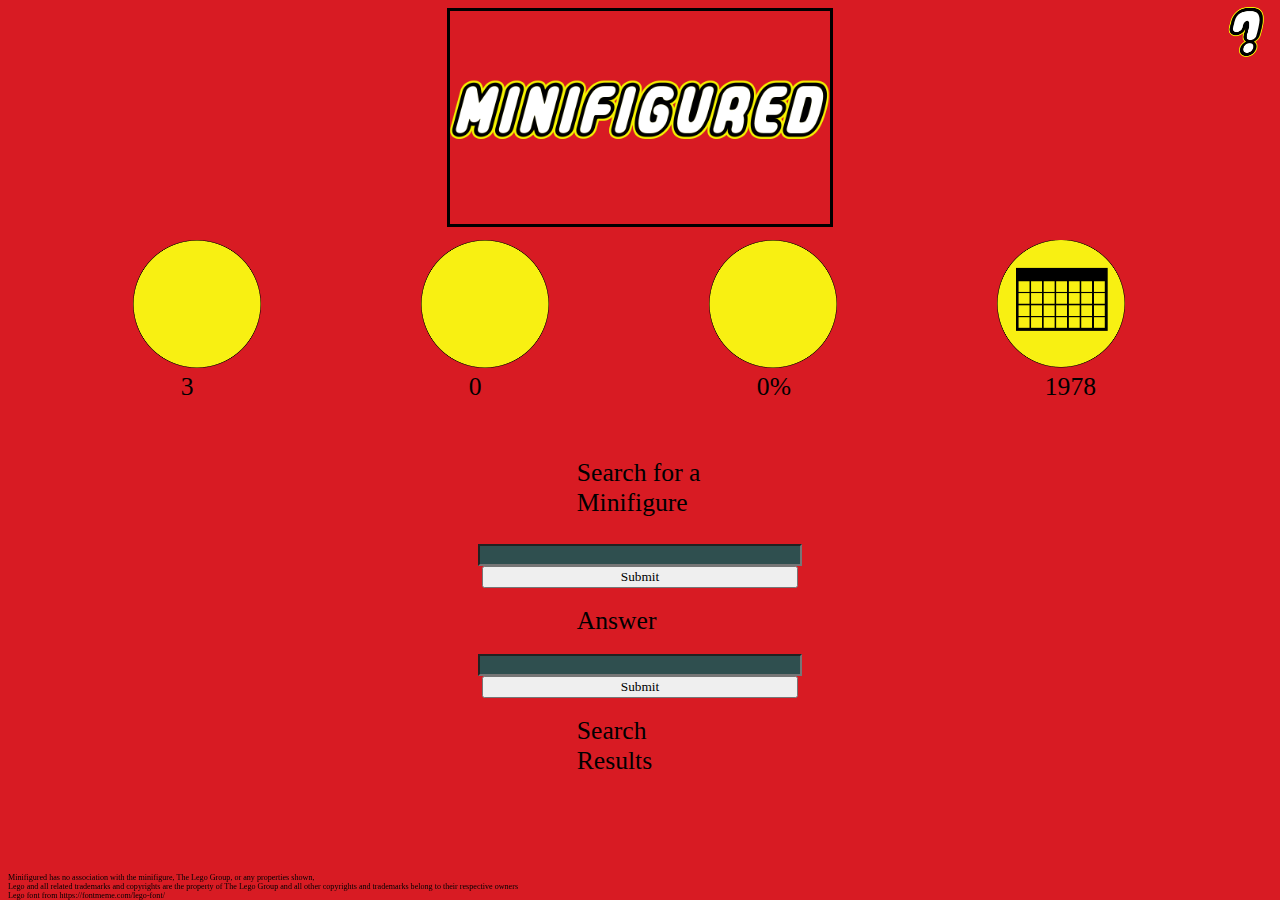
==== legoguess.html @ 0361ba60 "Add files via upload" ====
<!----Program written by Darby Oleary June 2022--->
<!DOCTYPE html>
<html>
<!----Lego font is from https://fontmeme.com/lego-font/--->

<head>
    <title>Minifigured</title>
    <meta name="viewport" content="width=device-width, initial-scale=1.0">
    <link rel="stylesheet" href="legoguesscss.css">
    <link rel="icon" href="favicon.png">
    <!----<img src="minifiguredlogocut.png" class="logo">--->

</head>

<body>
    <div id="gamelogo">
        <img src="logofixclear.png" id="logo">
    </div>
    <div class="dropdown">
        <img src="help.png" id="help">
        <div class="helpclass">
            <p>How the game works
                <br>
                Search for a Minifigure in the search tab, then hover over the list and click the name of the figure you
                want to guess, and click "Submit", if you dont see a list when you hover, then scroll
                <br>
                The leftmost circle is the part count of the minifigure you guessed, yellow is too many parts compared
                to the answer, red is too little, and green is correct
                <br>
                The second circle is the setcount of the minifigure you guessed, yellow is too many sets compared to the
                answer, red is too little, and green is correct
                <br>
                The third circle is the difference in name length of the minifigures, yellow is close to the lenght, red
                is far off, and green is the correct length
                <br>
                The fourth circle is the release year of a set the minifigure you guessed is in, yellow is too recent
                compared to the answer, red is too old, and green is correct
            </p>
        </div>
    </div>
    <div class="guessrow">
        <div class="guesscol">
            <img src="yearclose.png" id="yearval" style="width: 10vw">
            <br>
            <t class="guesstext year" id="yearvaltext">1978</t>
        </div>
        <div class="guesscol">
            <img src="close.png" id="lexval" style="width: 10vw">
            <br>
            <t class="guesstext lex" id="lexvaltext">0%</t>
        </div>
        <div class="guesscol">
            <img src="close.png" id="setnumval" style="width: 10vw">
            <br>
            <t class="guesstext num" id="numvaltext">0</t>
        </div>
        <div class="guesscol">
            <img src="close.png" id="partval" style="width: 10vw">
            <br>
            <t class="guesstext part" id="partvaltext">3</t>
        </div>
    </div>
    <div id="box"><br></div>
    <p id="label" class="textclass">
        Search for a Minifigure
    </p>
    <input type="text" id="miniguess" class="textentry">
    <input type="button" value="Submit" id="guessbutton" class="button">
    <br>
    <t class="textclass">Answer</t>
    <br>
    <input type="text" id="minisubmit" class="textentry">
    <input type="button" value="Submit" id="submitbutton" class="button">
    <div class="dropdown">
        <br>
        <div class="textclass resulttext">Search Results</div>
        <div class="dropdownfigs">
            <p id="results" class="textclass"> </p>
        </div>
    </div>
    <div class="rights">
        <t>Minifigured has no association with the minifigure, The Lego Group, or any properties shown,
            <br>
            Lego and all related trademarks and copyrights are the property of The Lego Group and all other
            copyrights and trademarks belong to their respective owners
            <br> Lego font from https://fontmeme.com/lego-font/
        </t>
    </div>

</body>
<script>
    //random minifig finder
    //Maybe do not allow any minifigure without an image?
    async function randomMinifig() {
        let figs = await fetch("https://rebrickable.com/api/v3/lego/minifigs/?key=ff0965a16d38556b5e961784090b60c2");
        figs = await figs.json();
        console.log(figs);
        //finding the live figcount
        let figCount = figs.count;
        let figInd = Math.floor(Math.random() * figCount);
        //if the set index is over 100 the number is converted to the page and index of the data in 100 long arrays of sets
        if (figInd > 99) {
            console.log(figInd + " minifig index overflow, adjusting for length")
            //converts the index to a page
            let page = Math.ceil(figInd / 100);
            //finds the offset within the page of the set
            console.log("page: " + page);
            figInd = figInd % 100;
            let newData = "https://rebrickable.com/api/v3/lego/minifigs/?key=ff0965a16d38556b5e961784090b60c2" + "&page=" + page;
            console.log(newData);
            figs = await fetch(newData);
            figs = await figs.json();
        }
        console.log(figs);
        console.log(figInd);
        let figArr = figs.results;
        let fig = figArr[figInd];
        console.log(fig);
        console.log("minifig: " + fig.name);
        console.log("return value: " + fig);
        console.log(typeof (fig));
        return fig;
    }
    //input loop to guess the minifigure
    //hint categories are theme by release year, year released, number of sets appeared in, 
    //numerical value of set first appeared in, if set number digit count is correct, number of parts in fig
    //Possibly add lexographical similarity to the correct minifig?
    async function guessMinifig(fig) {
        fig = await fig;
        console.log(fig);
        let guessFig;
        //guessCount should be set to 10 maybe? Check after playtesting if 10 is a fun limit or not.
        //guessCount is set to 1 to test features without having to do an annoying loop, remember to change later.
        let guessCount = 10;
        let input;
        //alert("Search for a minifig");
        //let check=document.getElementById("submitbutton").clicked==false;

        let submitGuess = document.getElementById("guessbutton");
        //event listener that checks if the guess button has been clicked and when it is it reprints a new screen of guesses
        submitGuess.addEventListener("click", async function () {
            console.log("guess event");
            input = document.getElementById("miniguess").value;
            console.log("Input: " + input);
            input = await fetch("https://rebrickable.com/api/v3/lego/minifigs/?key=ff0965a16d38556b5e961784090b60c2&search=" + input);
            input = await input.json();
            //console.log(input);
            let listOfResults = "";
            let idList = [];
            //adds an image and a button for each search result entry to the dropdown list
            for (let i = 0; i < input.results.length; i++) {
                //console.log(input.results[i]);
                if (input.results[i].set_img_url == null) {
                    //console.log("Minifig entry raw: ");
                    listOfResults += "<input type=\"button\"  value=\"" + input.results[i].name + "\" id=\"" + input.results[i].set_num + "\" class=\"textclassbutton\" >" + "<br>";
                    //listOfResults += "<t class=\"textclassresult\">" + input.results[i].name + "</t>" + "<br>";
                } else {
                    //console.log(listOfResults += "<input type=\"button\" onclick=\"enterFig(\""+input.results[i].set_num+"\")\" value=\"" + input.results[i].name + "\" id=\"" + input.results[i].set_num + "\" class=\"textclassresult\" >" + "<img src=\"" + input.results[i].set_img_url + "\" class=\"exampleimages\"> " + "<br>");
                    listOfResults += "<input type=\"button\"  value=\"" + input.results[i].name + "\" id=\"" + input.results[i].set_num + "\" class=\"textclassbutton\" >" + "<img src=\"" + input.results[i].set_img_url + "\" class=\"exampleimages\"> " + "<br>"; //<3 Sara
                    //listOfResults += "<t class=\"textclassresult\">" + input.results[i].name + "</t>" + "<img src=\"" + input.results[i].set_img_url + "\" class=\"exampleimages\">" + "<br>";
                }
                idList.push(input.results[i].set_num)
                //let minifigButId=await input.results[i].set_num;
                //let testing=await document.getElementById(input.results[i].set_num);
                //console.log(testing);

            }
            document.getElementById("results").innerHTML = listOfResults;
            for (let i = 0; i < input.results.length; i++) {
                document.getElementById(idList[i]).addEventListener("click", function () {
                    guessFig = idList[i];
                    document.getElementById("minisubmit").value = document.getElementById(idList[i]).value;
                    window.scrollTo(0, 0);
                });
            }
        }, true);

        //event listener to submit the guess which also decrements the amount of guesses
        let submitBut = document.getElementById("submitbutton");
        submitBut.addEventListener("click", function () {
            console.log("submit event");
            guessCount--;
            input = document.getElementById("minisubmit").value;
            console.log("Final guess: " + input);
            //console.log(fig);
            //console.log("Real answer: " + fig.name);
            console.log(input == fig.name);
            updateCounters(fig, guessFig);
            //change later to something besides an alert, looks bad
            if (input == fig.name) {
                alert("You win!");
            } else if (guessCount == 0) {
                alert("You lose!");
            }
        }, true);
    }
    //numerical value of set first appeared in, if set number digit count is correct, number of parts in fig
    //Possibly add lexographical similarity to the correct minifig?
    //Using the set number will take a bit of work, add that later, instead just use how many sets it appears in for now.
    async function updateCounters(fig, guessFig) {
        let id = guessFig;
        guessFig = await fetch("https://rebrickable.com/api/v3/lego/minifigs/?key=ff0965a16d38556b5e961784090b60c2&search=" + guessFig);
        guessFig = await guessFig.json();
        guessFig = guessFig.results[0];
        console.log(guessFig);
        let setCount = await fetch("https://rebrickable.com/api/v3/lego/minifigs/" + id + "/sets/?key=ff0965a16d38556b5e961784090b60c2&ordering=name");
        setCount = await setCount.json();
        console.log(setCount.results[0]);
        let guessYear = await fetch("https://rebrickable.com/api/v3/lego/sets/" + setCount.results[0].set_num + "/?key=ff0965a16d38556b5e961784090b60c2");
        guessYear = await guessYear.json();
        guessYear = guessYear.year;
        setCount = setCount.count;
        console.log(setCount);
        let figSetCount = await fetch("https://rebrickable.com/api/v3/lego/minifigs/" + fig.set_num + "/sets/?key=ff0965a16d38556b5e961784090b60c2&ordering=name");
        figSetCount = await figSetCount.json();
        let year = await fetch("https://rebrickable.com/api/v3/lego/sets/" + figSetCount.results[0].set_num + "/?key=ff0965a16d38556b5e961784090b60c2");
        year = await year.json();
        year = year.year;
        figSetCount = figSetCount.count;
        console.log(figSetCount);
        let figVal = fig.name.length;//+fig.name.charCodeAt(0);
        let guessVal = guessFig.name.length;//+guessFig.name.charCodeAt(0);
        let compareVal = Math.abs(Math.ceil(figVal - guessVal));
        //year=year.year;
        //guessYear=guessYear.year;
        //part count guess
        //guessed fig has more parts
        if (fig.num_parts - guessFig.num_parts < 0) {
            document.getElementById("partval").src = "close.png";
            //guessed fig has less parts
        } else if (fig.num_parts - guessFig.num_parts > 0) {
            document.getElementById("partval").src = "wrong.png";
            //correct part number
        } else {
            document.getElementById("partval").src = "correct.png";
        }
        document.getElementById("partvaltext").textContent = guessFig.num_parts;
        //set count guess
        //guessed fig has more sets
        if (figSetCount - setCount < 0) {
            document.getElementById("setnumval").src = "close.png";
            //guessed fig has less parts
        } if (figSetCount - setCount > 0) {
            document.getElementById("setnumval").src = "wrong.png";
            //correct set number
        } else {
            document.getElementById("setnumval").src = "correct.png";
        }
        document.getElementById("numvaltext").textContent = setCount;
        //lexographical guess
        //exact number
        if (compareVal == 0) {
            document.getElementById("lexval").src = "correct.png";
            //close 
        } else if (compareVal < 10) {
            document.getElementById("lexval").src = "close.png";
            //far off
        } else {
            document.getElementById("lexval").src = "wrong.png";
        }
        document.getElementById("lexvaltext").textContent = compareVal;
        //year guess
        //year is too recent
        if (year - guessYear < 0) {
            document.getElementById("yearval").src = "yearclose.png";
            //year is too old
        } else if (year - guessYear > 0) {
            document.getElementById("yearval").src = "yearwrong.png";
            //year is correct
        } else {
            document.getElementById("yearval").src = "yearcorrect.png";
        }
        console.log(guessYear);
        document.getElementById("yearvaltext").textContent = guessYear;
    }
    let minifig = randomMinifig();
    guessMinifig(minifig);
</script>

</html>
---- legoguesscss.css ----
#logo {
    /*border-style: solid;
    border-color: black;
    margin-left: -85%;
   margin-right: auto;
    margin-left: 20%;
    height: 30%;
    width: auto;*/
    border-style: solid;
    border-color: black;
    display: block;
    margin-left: auto;
    margin-right: auto;
    width: 30%;

}

body {
    background-color: #D81B23;
    /*position: relative;
    margin: auto;
    width: 50%;
    */
}

* {
    font-family: fantasy;
    color: black;
}

/*
#miniguess{
    margin-left: 10%;
    height: 10%;
    width: 50%;
}
*/
.textentry {
    background-color: darkslategrey;
    display: block;
    margin-left: auto;
    margin-right: auto;
    width: 25%;
}

.button {
    display: block;
    margin-left: auto;
    margin-right: auto;
    width: 25%;
}

.textclass {
    font-size: 2vmax;
    display: block;
    margin-left: auto;
    margin-right: auto;
    width: 10%;
}

.dropdownfigs {
    display: none;
    background-color: #f9f9f9;
    min-width: 160px;
    width: 30%;
    margin-left: auto;
    margin-right: auto;
    z-index: 1;
}

.dropdown:hover .dropdownfigs {
    display: block;
}

.exampleimages {
    display: block;
    margin-left: auto;
    margin-right: auto;
    width: 500%;
}

.textclassresult {
    font-size: 70%;
    display: block;
    margin-left: auto;
    margin-right: auto;
    width: 400%;
}

/*adjust so text always fits inside*/
.textclassbutton {
    font-size: auto;
    display: block;
    margin-left: auto;
    margin-right: auto;
    width: 400%;
    height: auto;
}

.rights {
    font-size: .9vmin;
    position: fixed;
    bottom: 0;
}

#help {
    position: fixed;
    top: 0px;
    right: 0px;
    width: 5%;
    height: auto;
}

#help2 {
    display: block;
    position: fixed;
    width: 400%;
    height: auto;
    z-index: 1;
}

.helpclass {
    display: none;
    background-color: #f9f9f9;
    min-width: 160px;
    width: 30%;
    margin-left: auto;
    margin-right: auto;
    z-index: 1;
}

.dropdown:hover .helpclass {
    display: block;
}

.guesscol {
    float: right;
    width: 20.5vw;
    padding: 1vw;
}

.guessrow::after {
    content: "";
    clear: both;
    display: table;
}

.guesstext {
    font-size: 2vmax;
    margin-left: 3.75vw;
}
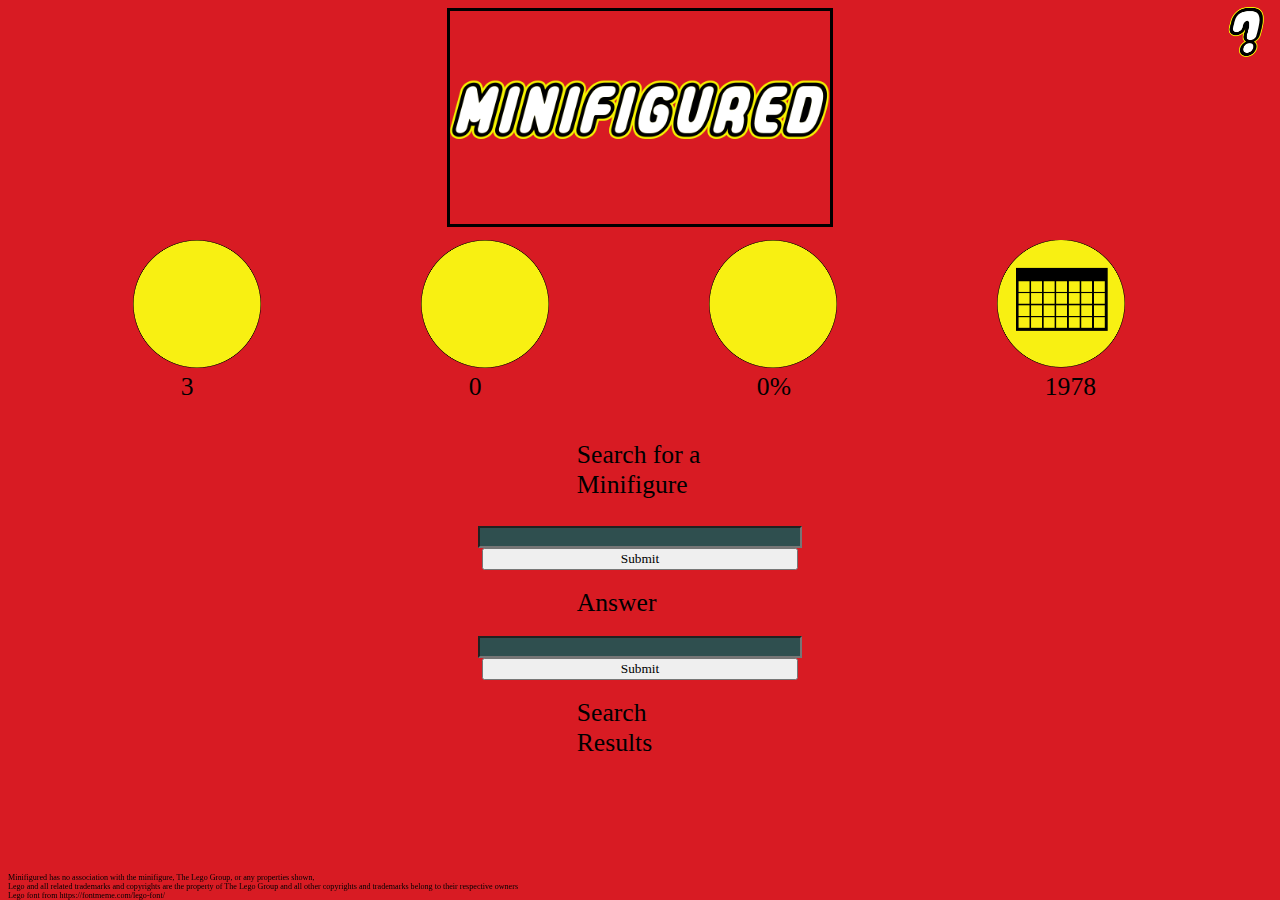
==== commit 12f31a56: "Add files via upload" ====
--- a/legoguess.html
+++ b/legoguess.html
@@ -35,6 +35,8 @@
                 <br>
                 The fourth circle is the release year of a set the minifigure you guessed is in, yellow is too recent
                 compared to the answer, red is too old, and green is correct
+                <br>
+                You have 10 guesses, good luck!
             </p>
         </div>
     </div>
@@ -60,7 +62,7 @@
             <t class="guesstext part" id="partvaltext">3</t>
         </div>
     </div>
-    <div id="box"><br></div>
+    <div id="answerfig"></div>
     <p id="label" class="textclass">
         Search for a Minifigure
     </p>
@@ -180,6 +182,9 @@
         submitBut.addEventListener("click", function () {
             console.log("submit event");
             guessCount--;
+            if (guessCount != 0) {
+                alert("Guess again! Remaining guesses: " + guessCount);
+            }
             input = document.getElementById("minisubmit").value;
             console.log("Final guess: " + input);
             //console.log(fig);
@@ -189,8 +194,10 @@
             //change later to something besides an alert, looks bad
             if (input == fig.name) {
                 alert("You win!");
+                document.getElementById("answerfig").innerHTML = "<img src=\"" + fig.set_img_url + "\" class=\"finalimage\">";
             } else if (guessCount == 0) {
-                alert("You lose!");
+                document.getElementById("answerfig").innerHTML = "<img src=\"" + fig.set_img_url + "\" class=\"finalimage\">";
+                alert("You lose! Correct answer: " + fig.name);
             }
         }, true);
     }
